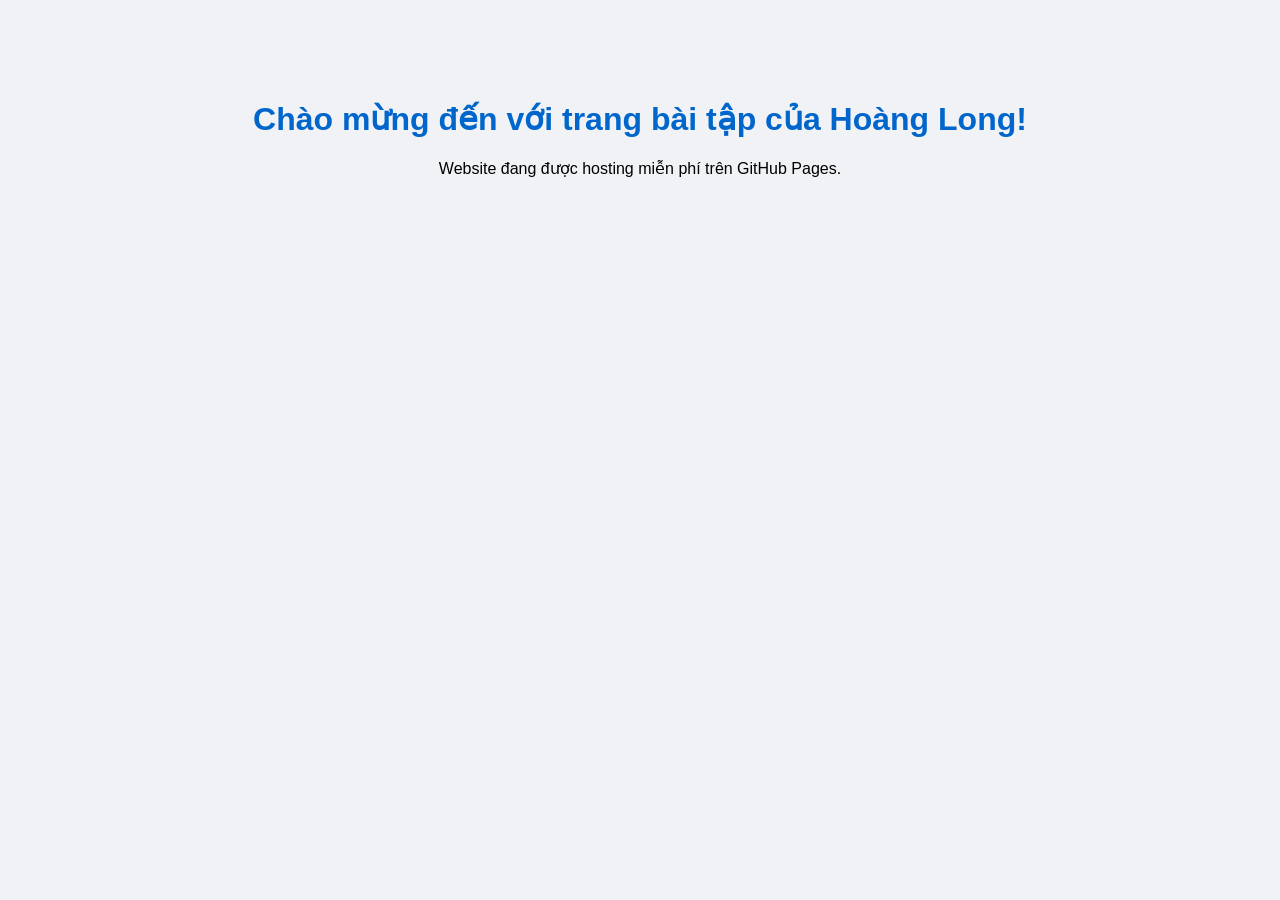
==== index.html @ cc28b9b0 "Create index.html" ====
<!DOCTYPE html>
<html lang="vi">
<head>
    <meta charset="UTF-8">
    <title>Bài Tập Web - Hoàng Long</title>
    <style>
        body {
            font-family: Arial, sans-serif;
            text-align: center;
            margin-top: 100px;
            background-color: #f0f2f5;
        }
        h1 { color: #0066cc; }
    </style>
</head>
<body>
    <h1>Chào mừng đến với trang bài tập của Hoàng Long!</h1>
    <p>Website đang được hosting miễn phí trên GitHub Pages.</p>
</body>
</html>
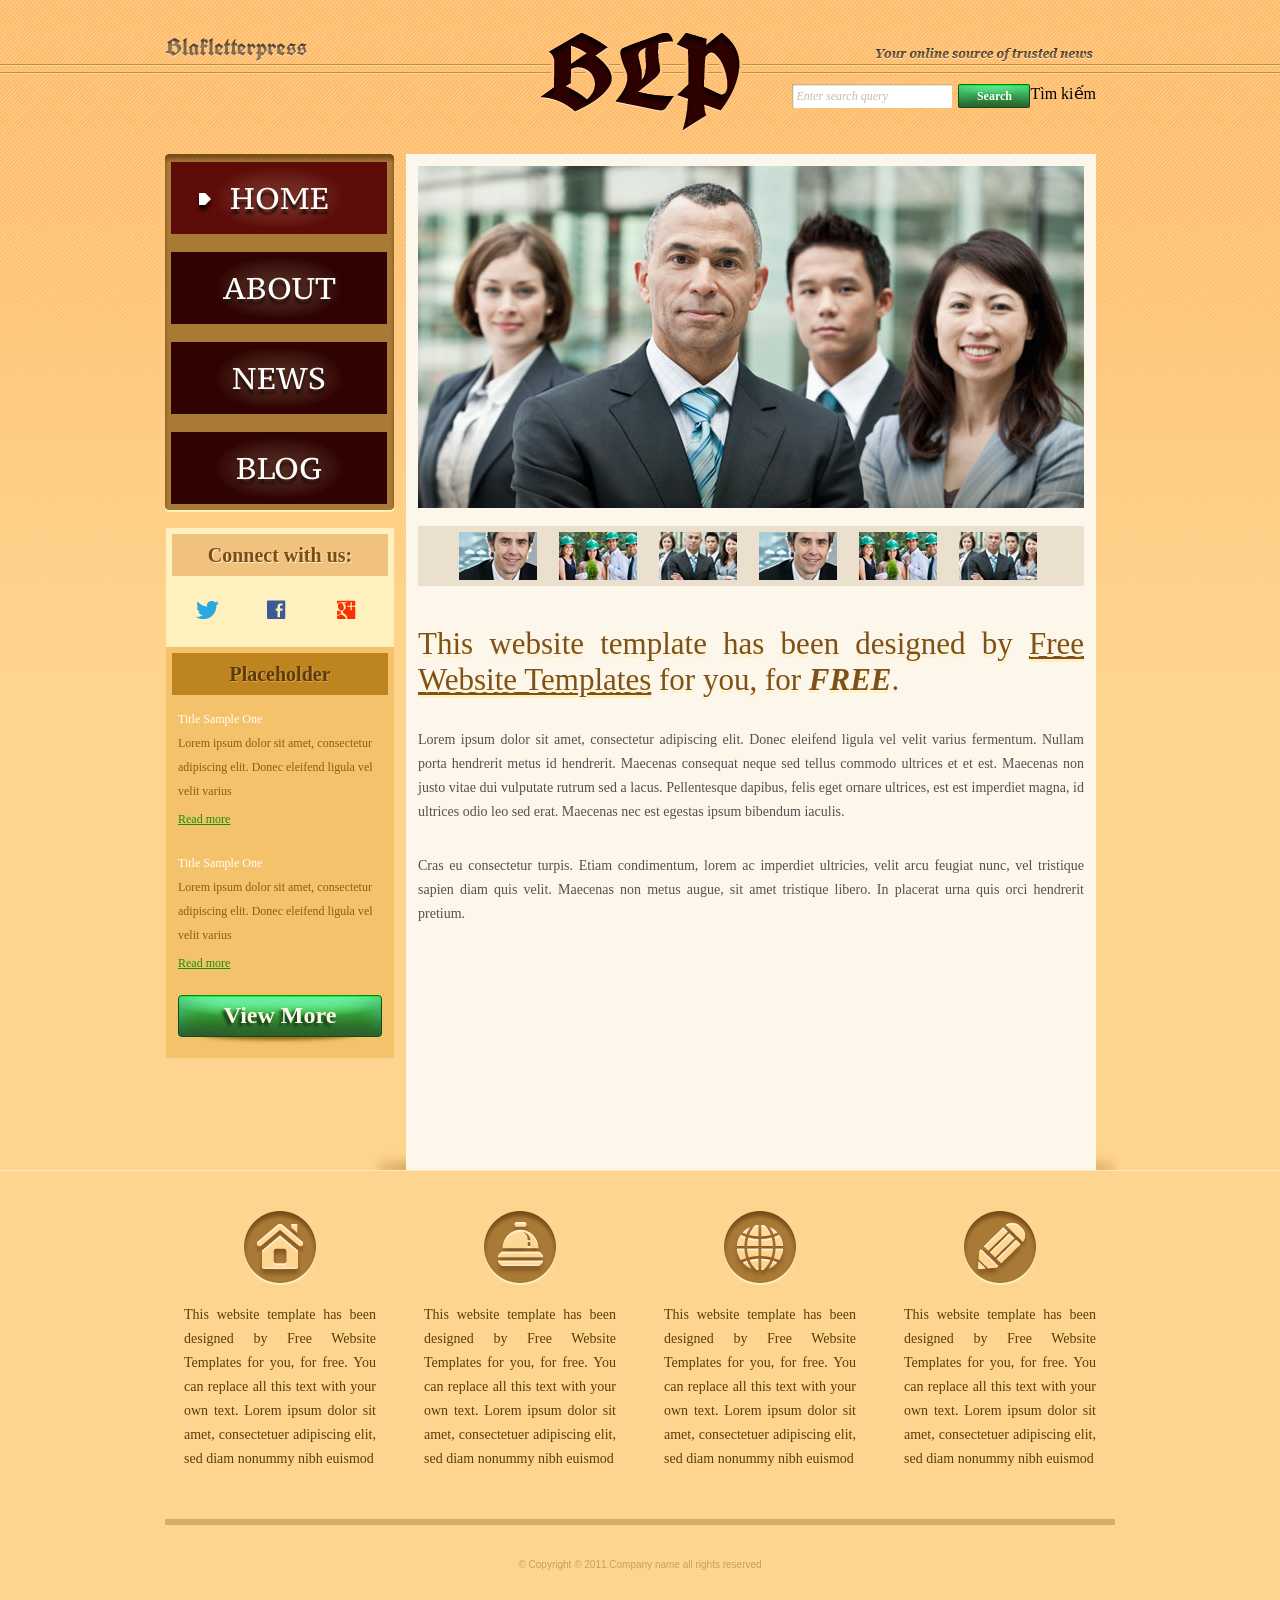
==== commit 7c67f939: "f" ====
--- a/index.html
+++ b/index.html
@@ -2,19 +2,57 @@
 <html lang="vi">
 <head>
     <meta charset="UTF-8">
-    <title>Bài Tập Web - Hoàng Long</title>
-    <style>
-        body {
-            font-family: Arial, sans-serif;
-            text-align: center;
-            margin-top: 100px;
-            background-color: #f0f2f5;
-        }
-        h1 { color: #0066cc; }
-    </style>
+    <meta name="description" content="Blakletterpress - nguồn tin đáng tin cậy về tin tức, blog và sự kiện.">
+    <meta name="viewport" content="width=device-width, initial-scale=1.0">
+    <title>Blakletterpress - Trang chủ</title>
+    <link rel="stylesheet" href="css/style.css" type="text/css">
 </head>
 <body>
-    <h1>Chào mừng đến với trang bài tập của Hoàng Long!</h1>
-    <p>Website đang được hosting miễn phí trên GitHub Pages.</p>
+    <div id="page">
+        <header id="header">
+            <div id="motto">
+                <a href="index.html" class="sitename"><img src="images/blakletterpress.png" height="24" width="142" alt="Blakletterpress"></a>
+                <p><img src="images/header-text.png" height="14" width="218" alt="Your online source of trusted news"></p>
+            </div>
+            <div id="logo"><a href="index.html"><img src="images/logo.png" alt="Blakletterpress"></a></div>
+            <div id="searchbar">
+                <form action="#" method="post">
+                    <label class="visually-hidden" for="site-search">Tìm kiếm</label>
+                    <input id="site-search" type="search" name="q" value="Enter search query" class="txtfield">
+                    <input type="submit" value="Search" class="btn">
+                </form>
+            </div>
+        </header>
+        <div id="contents">
+            <main id="main">
+                <section id="gallery" aria-label="Bộ sưu tập hình ảnh">
+                    <div><img src="images/team-large.jpg" alt="Đội ngũ Blakletterpress"></div>
+                    <ul>
+                        <li><img src="images/smiling.jpg" alt="Đội ngũ tươi cười"></li>
+                        <li><img src="images/ecofriends.jpg" alt="Bạn bè vì môi trường"></li>
+                        <li><img src="images/team.jpg" alt="Đội ngũ làm việc"></li>
+                        <li><img src="images/smiling.jpg" alt="Đội ngũ tươi cười"></li>
+                        <li><img src="images/ecofriends.jpg" alt="Bạn bè vì môi trường"></li>
+                        <li><img src="images/team.jpg" alt="Đội ngũ làm việc"></li>
+                    </ul>
+                </section>
+                <section class="body">
+                    <h1>This website template has been designed by <a href="http://www.freewebsitetemplates.com/">Free Website Templates</a> for you, for <em>free</em>.</h1>
+                    <p>Lorem ipsum dolor sit amet, consectetur adipiscing elit. Donec eleifend ligula vel velit varius fermentum. Nullam porta hendrerit metus id hendrerit. Maecenas consequat neque sed tellus commodo ultrices et et est. Maecenas non justo vitae dui vulputate rutrum sed a lacus. Pellentesque dapibus, felis eget ornare ultrices, est est imperdiet magna, id ultrices odio leo sed erat. Maecenas nec est egestas ipsum bibendum iaculis.</p>
+                    <p>Cras eu consectetur turpis. Etiam condimentum, lorem ac imperdiet ultricies, velit arcu feugiat nunc, vel tristique sapien diam quis velit. Maecenas non metus augue, sit amet tristique libero. In placerat urna quis orci hendrerit pretium.</p>
+                </section>
+            </main>
+            <aside id="sidebar">
+                <nav id="navigation">
+                    <div><ul><li class="selected"><a href="index.html">Home</a></li><li><a href="about.html">About</a></li><li><a href="news.html">News</a></li><li><a href="blog.html">Blog</a></li></ul></div>
+                </nav>
+                <section class="section"><div id="connect"><h2>Connect with us:</h2><a href="#" class="twitter" aria-label="Twitter"></a><a href="#" class="facebook" aria-label="Facebook"></a><a href="#" class="googleplus" aria-label="Google Plus"></a></div></section>
+                <section class="section"><div id="posts"><h2>Placeholder</h2><ul><li><h5>Title Sample One</h5><p>Lorem ipsum dolor sit amet, consectetur adipiscing elit. Donec eleifend ligula vel velit varius</p><a href="news.html" class="more">Read more</a></li><li><h5>Title Sample One</h5><p>Lorem ipsum dolor sit amet, consectetur adipiscing elit. Donec eleifend ligula vel velit varius</p><a href="news.html" class="more">Read more</a></li></ul><a href="news.html" class="btn2">View More</a></div></section>
+            </aside>
+        </div>
+        <footer id="footer">
+            <div><ul id="featured"><li><a href="index.html" class="home" aria-label="Trang chủ"></a><p>This website template has been designed by Free Website Templates for you, for free. You can replace all this text with your own text. Lorem ipsum dolor sit amet, consectetuer adipiscing elit, sed diam nonummy nibh euismod</p></li><li><a href="index.html" class="bell" aria-label="Thông báo"></a><p>This website template has been designed by Free Website Templates for you, for free. You can replace all this text with your own text. Lorem ipsum dolor sit amet, consectetuer adipiscing elit, sed diam nonummy nibh euismod</p></li><li><a href="index.html" class="globe" aria-label="Toàn cầu"></a><p>This website template has been designed by Free Website Templates for you, for free. You can replace all this text with your own text. Lorem ipsum dolor sit amet, consectetuer adipiscing elit, sed diam nonummy nibh euismod</p></li><li><a href="index.html" class="pencil" aria-label="Viết bài"></a><p>This website template has been designed by Free Website Templates for you, for free. You can replace all this text with your own text. Lorem ipsum dolor sit amet, consectetuer adipiscing elit, sed diam nonummy nibh euismod</p></li></ul><p id="footnote">© Copyright © 2011.Company name all rights reserved</p></div>
+        </footer>
+    </div>
 </body>
 </html>
--- a/css/style.css
+++ b/css/style.css
@@ -0,0 +1,687 @@
+/* Website template by freewebsitetemplates.com */
+@font-face {
+	font-family: 'PTSerif-Caption';
+	src: url('../fonts/PT_Serif-Caption-Web-Regular.eot');
+	src: local('☺'), url('../fonts/PT_Serif-Caption-Web-Regular.woff') format('woff'), url('../fonts/PT_Serif-Caption-Web-Regular.ttf') format('truetype'), url('../fonts/PT_Serif-Caption-Web-Regular.svg') format('svg');
+	font-weight: normal;
+	font-style: normal;
+}
+@font-face {
+	font-family: 'UnifrakturCook-Bold';
+	src: url('../fonts/UnifrakturCook-Bold.eot');
+	src: local('☺'), url('../fonts/UnifrakturCook-Bold.woff') format('woff'), url('../fonts/UnifrakturCook-Bold.ttf') format('truetype'), url('../fonts/UnifrakturCook-Bold.svg') format('svg');
+	font-weight: normal;
+	font-style: normal;
+}
+body {
+	background: #fed58e url(../images/bg-body.png) repeat-x left top;
+	font-family: Georgia, "Times New Roman", Times, serif;
+	margin: 0;
+}
+#background {
+}
+#page {
+	width: 960px;
+	margin: 0 auto;
+}
+img {
+	border: 0;
+}
+/*------------------------------ SPRITES ------------------------------*/
+.btn, .btn2, #searchbar form input.txtfield, #navigation li, #navigation li a:hover, #navigation li.selected a {
+	background: url(../images/interface.png) no-repeat;
+}
+#navigation, #navigation > div, #navigation ul {
+	background-image: url(../images/bg-navigation.png);
+	background-repeat: no-repeat;
+}
+#connect > a, #featured li > a {
+	background: url(../images/icons.png) no-repeat;
+}
+.btn {
+	background-position: -178px 0;
+	color: #fcfefc;
+	cursor: pointer;
+	font-family: Georgia, "Times New Roman", Times, serif;
+	font-size: 12px;
+	font-weight: bold;
+	height: 24px;
+	line-height: 24px;
+	width: 72px;
+	padding: 0 0 4px;
+	text-align: center;
+}
+.btn:hover {
+	background-position: -260px 0;
+}
+.btn2 {
+	background-position: 0 -32px;
+	display: block;
+	color: #fdf6ea;
+	font-family: Georgia, "Times New Roman", Times, serif;
+	font-size: 24px;
+	font-weight: bold;
+	height: 51px;
+	line-height: 40px;
+	width: 204px;
+	text-align: center;
+	text-decoration: none;
+	text-shadow: -3px 3px 3px #173c13;
+}
+.btn2:hover {
+	background-position: -216px -31px;
+}
+/*------------------------------ HEADER ------------------------------*/
+#header {
+	height: 106px;
+	padding: 24px 0;
+	text-align: center;
+	position: relative
+}
+/** motto **/
+#motto {
+	text-align: right;
+	padding: 13px 27px 15px 0;
+}
+a.sitename {
+	float: left;
+	display: inline-block;
+	font-family: "UnifrakturCook-Bold";
+	font-size: 24px;
+	height: 24px;
+	margin-left: 5px;
+}
+#motto p {
+	display: inline-block;
+	height: 24px;
+	line-height: 24px;
+	margin: 8px 0 0;
+}
+/** Logo **/
+#logo {
+	display: inline-block;
+	position: absolute;
+	left: 360px;
+	top: 24px;
+}
+/** Searchbar **/
+#searchbar {
+	padding: 0 24px 15px 0;
+	text-align: right;
+}
+#searchbar form {
+	display: inline-block;
+*float: right; /** Needed for IE7 **/
+}
+#searchbar form input {
+	float: left;
+	border: 0;
+	margin: 0;
+}
+#searchbar input.txtfield {
+	background-position: 0 0;
+	color: #c3baaf;
+	font-family: Georgia, "Times New Roman", Times, serif;
+	font-size: 12px;
+	font-style: italic;
+	height: 24px;
+	line-height: 24px;
+	width: 160px;
+	margin: 0 6px 0 0;
+	padding: 0 4px;
+}
+/*------------------------------ CONTENTS ------------------------------*/
+#contents {
+	background: url(../images/content-shadow.png) no-repeat right bottom;
+*display: inline-block; /** Needed for IE7 **/
+}
+#contents:after {
+	clear:both;
+	content:"";
+	display:block;
+	height:0;
+	line-height:0;
+	visibility:hidden;
+}
+#contents h1 {
+	color: #7e501c;
+	font-size: 31px;
+	font-weight: normal;
+	margin: 0 0 30px;
+	text-align: justify;
+	text-shadow: 0 3px #fdf2be;
+}
+#contents h1 a {
+	color: #7e501c;
+}
+#contents h1 em {
+	font-weight: bold;
+	text-transform: uppercase;
+}
+#contents h2 {
+	font-size: 20px;
+	line-height: 42px;
+	margin: 0 0 24px;
+	text-align: center;
+}
+#contents h3 {
+	color: #300302;
+	font-size: 18px;
+	line-height: 24px;
+	margin: 0 0 0;
+	text-transform: uppercase;
+}
+#contents h4 {
+	color: #300302;
+	font-size: 14px;
+	line-height: 24px;
+	margin: 0;
+}
+#contents p {
+	color: #525252;
+	font-size: 14px;
+	line-height: 24px;
+	margin: 0;
+	padding: 0 0 30px;
+	text-align: justify;
+}
+#contents p a {
+	color: #525252;
+}
+#contents p a:hover {
+	color: #e19320;
+}
+/** MAIN **/
+#main {
+	float: right;
+	background-color: #fdf6ea;
+	min-height: 982px;
+	width: 666px;
+	margin: 0 24px 0 12px;
+	padding: 12px 12px 22px;
+}
+#main div.body {
+	padding: 0 30px;
+}
+/** list **/
+#list {
+	list-style: none;
+	margin: 30px 0;
+	padding: 0;
+}
+#list li {
+	display: inline-block;
+	width: 100%;
+	margin: 0 0 54px;
+}
+#list span.time {
+	float: right;
+	font-size: 12px;
+	font-weight: bold;
+	margin: 7px 0 0;
+}
+#list li p {
+	padding-bottom: 0;
+}
+#list li a.more {
+	float: right;
+	color: #300302;
+	font-size: 14px;
+	font-style: italic;
+}
+#list li a.more:hover {
+	color: #097a07;
+}
+/** pagination **/
+#pagination {
+	font-family: Arial, Helvetica, sans-serif;
+	font-size: 12px;
+	text-align: center;
+}
+#pagination a {
+	color: #a2a2a1;
+	margin: 0 3px;
+	padding: 0 2px;
+	text-decoration: none;
+}
+#pagination a:hover {
+	color: #be841f;
+}
+/** gallery **/
+#gallery {
+	margin: 0 0 36px;
+}
+#gallery > div {
+	margin: 0 0 14px;
+}
+#gallery ul {
+	background-color: #ebe0ce;
+	display: inline-block;
+	list-style: none;
+	width: 606px;
+	margin: 0;
+	padding: 6px 30px;
+}
+#gallery ul li {
+	float: left;
+	cursor: pointer;
+	height: 48px;
+	width: 78px;
+	margin: 0 11px;
+}
+#gallery ul li:hover {
+	filter:alpha(opacity=80);
+	opacity: 0.8;
+}
+/** SIDEBAR **/
+#sidebar {
+	float: left;
+	height: auto;
+	width: 229px;
+	margin-left: 5px;
+}
+#sidebar div.section {
+	background: url(../images/box-shadow-bottom.png) no-repeat left bottom;
+	margin: 0 0 24px;
+	padding: 0 0 6px;
+}
+/** Navigation **/
+#navigation {
+	background-position: -468px bottom;
+	margin: 0 0 16px;
+	padding: 0 0 8px;
+}
+#navigation > div {
+	background-position: 0 top;
+	padding: 8px 0 0;
+}
+#navigation ul {
+	background-position: -234px top;
+	background-repeat: repeat-y;
+	list-style: none;
+	margin: 0;
+	padding: 0 6px;
+}
+#navigation li {
+	background-position: 0 -90px;
+	height: 72px;
+	width: 216px;
+	margin-top: 18px;
+}
+#navigation li:hover, #navigation li.selected {
+	background-position: -226px -90px;
+}
+#navigation li:first-child {
+	margin-top: 0;
+}
+#navigation li a {
+	color: #fffefd;
+	display: block;
+	font: 30px/72px "PTSerif-Caption";
+	text-align: center;
+	text-decoration: none;
+	text-transform: uppercase;
+	text-shadow: 0 5px 2px #27100c;
+}
+#navigation li a:hover, #navigation li.selected a {
+	background-position: 24px -162px;
+}
+/** connect **/
+#connect {
+	background-color: #fef1bf;
+	margin-left: 1px;
+	padding: 6px;
+}
+#connect h2 {
+	background-color: #f0c27e;
+	color: #7b4c1a;
+	text-shadow: 1px 1px #fdf2be;
+}
+#connect > a {
+	display: inline-block;
+	height: 19px;
+	width: 23px;
+	margin: 0 24px 18px;
+}
+#connect a.twitter {
+	background-position: 0 0;
+}
+#connect a.facebook {
+	background-position: -72px 0;
+	width: 19px;
+}
+#connect a.googleplus {
+	background-position: -141px 0;
+	width: 22px;
+}
+/** Post **/
+#posts {
+	background-color: #f4c26b;
+	margin-left: 1px;
+	padding: 6px;
+}
+#posts h2 {
+	background-color: #be841f;
+	color: #5c3b10;
+	margin-bottom: 12px;
+	text-shadow: 1px 1px #dfa643;
+}
+#posts ul {
+	list-style: none;
+	margin: 0;
+	padding: 0 6px;
+	overflow: hidden;
+}
+#posts li {
+	margin: 0 0 24px;
+}
+#posts h5 {
+	color: #fff;
+	font-size: 12px;
+	font-weight: normal;
+	line-height: 24px;
+	margin: 0;
+}
+#posts p {
+	color: #8f5e08;
+	font-size: 12px;
+	padding-bottom: 6px;
+	text-align: left;
+}
+#posts a.more {
+	color: #199209;
+	font-size: 12px;
+}
+#posts a.more:hover {
+	color: #bb8528;
+}
+#posts a.btn2 {
+	margin: 0 auto 6px;
+}
+/** hover states **/
+#contents h1 a:hover, #posts p a:hover {
+	text-decoration: none;
+}
+/*------------------------------ FOOTER ------------------------------*/
+#footer {
+	border-top: 1px solid #ffe6bc;
+	width: 100%;
+	padding: 40px 0;
+	position: absolute;
+	left: 0;
+}
+#footer > div {
+	width: 960px;
+	margin: 0 auto;
+}
+/** featured **/
+#featured {
+	display: inline-block;
+	list-style: none;
+	margin: 0 0 30px;
+	padding: 0;
+}
+#featured li {
+	float: left;
+	width: 192px;
+	margin: 0 24px;
+}
+#featured li > a {
+	display: block;
+	height: 74px;
+	width: 72px;
+	margin: 0 auto 18px;
+}
+#featured li a.home {
+	background-position: -91px -27px;
+}
+#featured li a.bell {
+	background-position: -91px -112px;
+}
+#featured li a.globe {
+	background-position: -91px -196px;
+}
+#featured li a.pencil {
+	background-position: -91px -280px;
+}
+#featured li a.home:hover {
+	background-position: 0 -27px;
+}
+#featured li a.bell:hover {
+	background-position: 0 -112px;
+}
+#featured li a.globe:hover {
+	background-position: 0 -196px;
+}
+#featured li a.pencil:hover {
+	background-position: 0 -280px;
+}
+#featured li p {
+	color: #593e0f;
+	font: 14px/24px "Times New Roman", Times, serif;
+	text-align: justify;
+}
+#featured li p a {
+	color: #593e0f;
+}
+#featured li p a:hover {
+	color: #bb8528;
+}
+#footnote {
+	color: #c89f59;
+	font-family: "Trebuchet MS", Arial, Helvetica, sans-serif;
+	font-size: 10px;
+	width: 950px;
+	border-top: 6px solid #d6ae6a;
+	margin: 0 auto;
+	padding: 34px 0;
+	text-align: center;
+}
+
+/*------------------------------ MEDIA PAGE ------------------------------*/
+.media-main .body {
+	font-size: 12px;
+}
+
+.media-main .article-header h1 {
+	font-size: 20px;
+	margin-bottom: 6px;
+}
+
+.media-main .article-header .time {
+	font-size: 10px;
+	padding-bottom: 10px;
+}
+
+.media-main figure {
+	margin: 1em auto;
+	text-align: center;
+	width: 520px;
+}
+
+.media-main figure img {
+	height: auto;
+	max-width: 100%;
+	width: 520px;
+}
+
+.media-main figcaption {
+	font-size: 11px;
+	text-align: center;
+}
+
+.media-main section {
+	margin: 10px 0;
+}
+
+.media-main section h4 {
+	font-size: 14px;
+	font-weight: bold;
+	text-align: center;
+}
+
+.media-main section p {
+	font-size: 12px;
+	line-height: 18px;
+	padding-bottom: 8px;
+}
+
+.media-main video {
+	display: block;
+	height: auto;
+	margin: 0 auto;
+	width: 520px;
+}
+
+.media-main audio {
+	display: block;
+	margin: 0 auto;
+	width: 520px;
+}
+
+.media-main .map-frame {
+	height: 240px;
+	margin: 0 auto;
+	position: relative;
+	width: 520px;
+}
+
+.media-main .event-map,
+.media-main .map-fallback {
+	border: 0;
+	height: 240px;
+	width: 520px;
+}
+
+.media-main .event-map {
+	display: none;
+}
+
+.media-main .map-fallback {
+	background-color: #d8e2d2;
+	background-image: linear-gradient(25deg, transparent 48%, #aec6a7 49%, #aec6a7 51%, transparent 52%), linear-gradient(145deg, transparent 47%, #bfd1b8 48%, #bfd1b8 51%, transparent 52%);
+	background-size: 150px 120px;
+	color: #4e6650;
+	display: flex;
+	flex-direction: column;
+	font-size: 14px;
+	justify-content: center;
+	left: 0;
+	position: absolute;
+	text-align: center;
+	top: 0;
+}
+
+.media-main .map-fallback strong {
+	font-size: 24px;
+	margin-bottom: 8px;
+}
+
+.media-main .map-fallback span {
+	font-size: 11px;
+}
+
+.media-main .previous-seasons {
+	margin-top: 10px;
+}
+
+.media-main .previous-seasons h4 {
+	margin-bottom: 8px;
+}
+
+.media-main .previous-seasons figure {
+	width: 520px;
+}
+
+.media-main .previous-seasons figure img {
+	width: 520px;
+}
+
+/*------------------------------ REGISTER FORM ------------------------------*/
+.registration-form fieldset {
+	border: 1px solid #c9c1b5;
+	margin: 0 0 6px;
+	padding: 4px 8px 8px;
+}
+
+.registration-form legend {
+	color: #300302;
+	font-size: 13px;
+}
+
+.registration-form label,
+.registration-form .form-label {
+	color: #525252;
+	display: block;
+	font-size: 12px;
+	margin: 6px 0 2px;
+}
+
+.registration-form input[type="text"],
+.registration-form input[type="email"],
+.registration-form input[type="password"],
+.registration-form input[type="tel"],
+.registration-form input[type="date"],
+.registration-form input[type="number"],
+.registration-form select,
+.registration-form textarea {
+	border: 1px solid #aaa;
+	font: 12px Georgia, "Times New Roman", Times, serif;
+	padding: 3px;
+}
+
+.registration-form input[type="text"],
+.registration-form input[type="email"],
+.registration-form input[type="password"],
+.registration-form input[type="tel"] {
+	width: 190px;
+}
+
+.registration-form input[type="date"] {
+	width: 120px;
+}
+
+.registration-form input[type="number"] {
+	width: 55px;
+}
+
+.registration-form select {
+	width: 150px;
+}
+
+.registration-form textarea {
+	height: 52px;
+	vertical-align: top;
+	width: 360px;
+}
+
+.registration-form small {
+	font-size: 10px;
+}
+
+.inline-options {
+	display: flex;
+	gap: 12px;
+}
+
+.inline-options label,
+.registration-form .consent {
+	display: inline-block;
+}
+
+.registration-form .consent {
+	margin: 12px 0 4px;
+}
+
+.form-actions {
+	display: flex;
+	gap: 4px;
+	margin-top: 4px;
+}
+
+.form-actions .btn {
+	height: 24px;
+	line-height: 24px;
+	width: auto;
+	padding: 0 6px 4px;
+}
